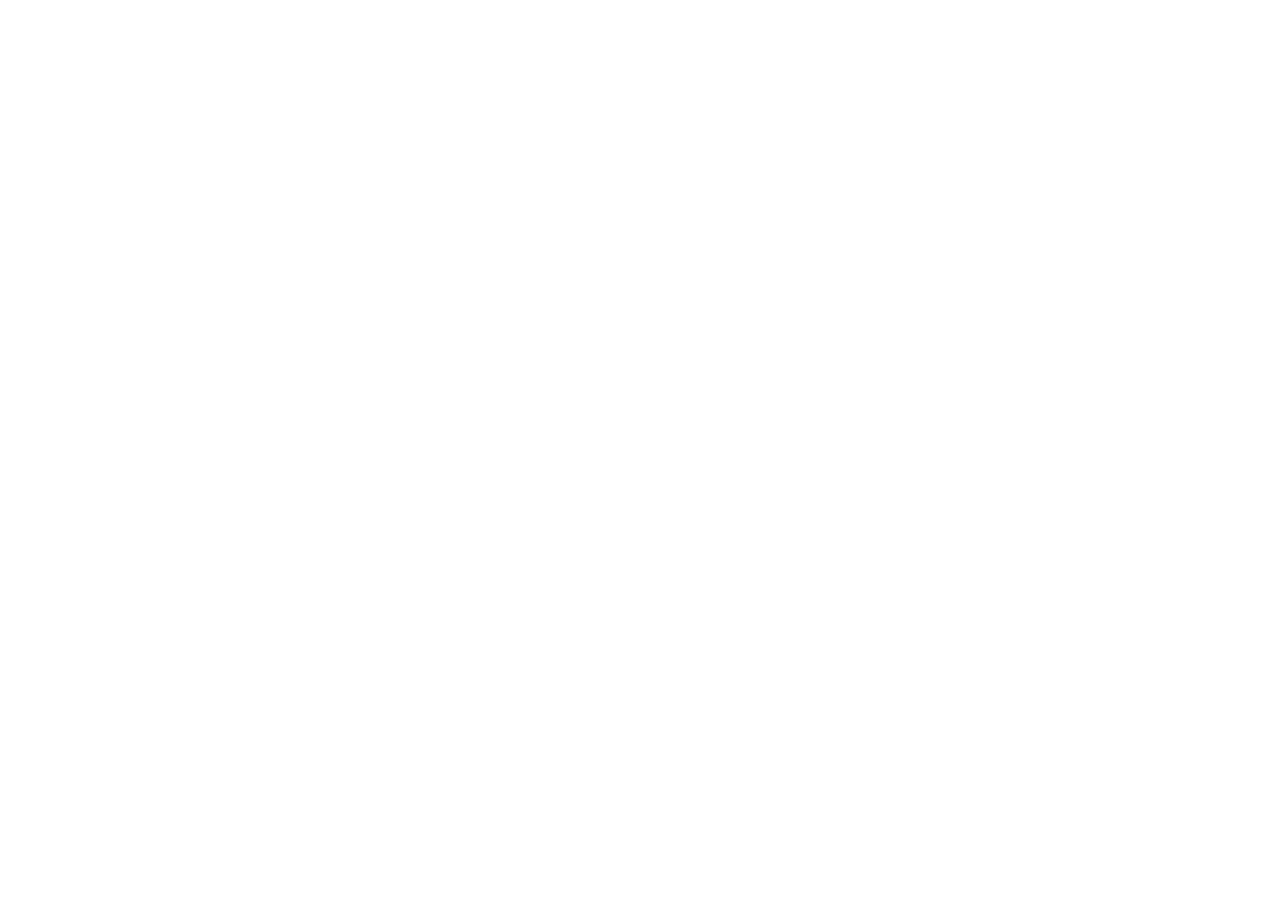
==== index.html @ 61f1a625 "feat init project" ====
<!DOCTYPE html>
<html lang="en">
<head>
  <meta charset="UTF-8">
  <meta http-equiv="X-UA-Compatible" content="IE=edge">
  <meta name="viewport" content="width=device-width, initial-scale=1.0">
  <link rel="stylesheet" href="style.css">
  <title>UralNPK</title>
</head>
<body>
  <header>

  </header>
  <main>

  </main>
  <footer>
    
  </footer>
</body>
</html>
---- style.css ----
h1  {
  color: aqua;
}
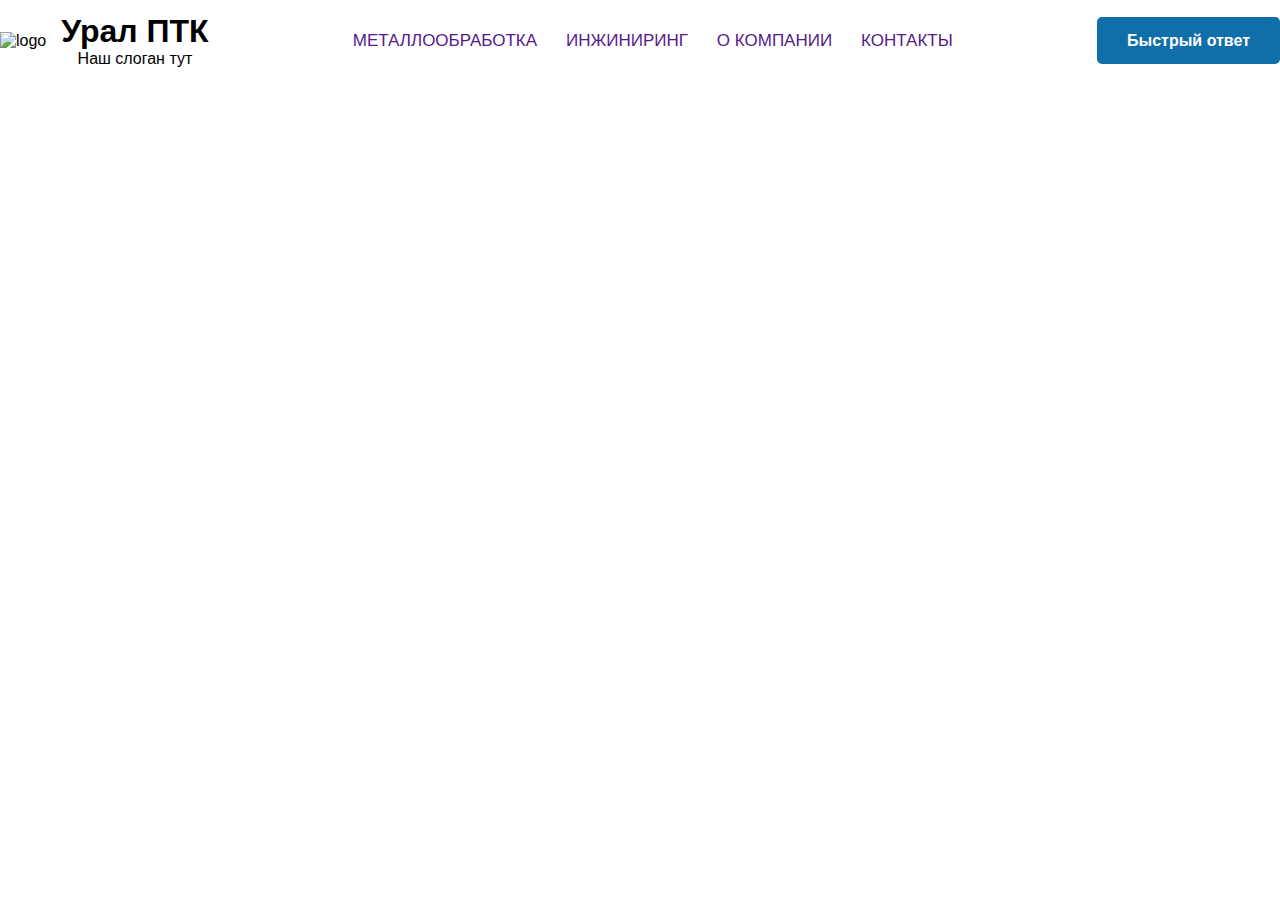
==== commit ac0f2e78: "feat: add header" ====
--- a/index.html
+++ b/index.html
@@ -9,13 +9,36 @@
 </head>
 <body>
   <header>
-
+    <div class="header_wrapper">
+      <div class="header">
+        <div class="logo">
+          <div class="jogo_img">
+            <img src="../TECH/images/logo.png" alt="logo" width="70" height="70">
+          </div>
+          <div class="logo_name">
+            <h1>Урал ПТК</h1>
+            <p class="logo_description">Наш слоган тут</p>
+          </div>
+        </div>   
+        <nav>
+          <ul class="nav_list">
+            <li class="nav_item"><a class="nav_link" href="">Металлообработка</a></li>
+            <li class="nav_item"><a class="nav_link" href="">Инжиниринг</a></li>
+            <li class="nav_item"><a class="nav_link" href="">О компании</a></li>
+            <li class="nav_item"><a class="nav_link" href="">Контакты</a></li>
+          </ul>
+        </nav>
+        <div class="ask_question">
+          <a class="fast" href="">Быстрый ответ</a>
+        </div> 
+      </div>          
+    </div>  
   </header>
   <main>
 
   </main>
   <footer>
-    
+
   </footer>
 </body>
 </html>--- a/style.css
+++ b/style.css
@@ -1,3 +1,84 @@
-h1  {
-  color: aqua;
-}+body {
+  margin: 0;
+  padding: 0;
+  font-family: 'Open Sans', sans-serif;
+}
+
+ul {
+  margin: 0;
+  padding: 0;
+}
+
+li {
+  list-style-type: none;
+  margin: 0;
+  padding: 0;
+}
+
+a {
+  text-decoration: none;
+}
+
+h1 {
+  font-family: 'Open Sans', sans-serif;
+  margin: 0;
+  padding: 0;
+}
+
+p {
+  margin: 0;
+  padding: 0;
+}
+
+header {
+  width: 100%;
+  height: 100px;
+}
+
+.header_wrapper {
+  margin: 0 auto;
+  max-width: 1280px;
+  padding-top: 13px;
+}
+
+.header {
+  display: flex;
+  justify-content: space-between;
+  align-items: center;
+}
+
+.logo {
+  display: flex;
+  align-items: center;
+  
+}
+
+.logo_name {
+  margin-left: 15px;
+  display: flex;
+  flex-direction: column;
+  align-items: center;
+}
+
+nav {
+  width: 600px;
+}
+
+.nav_list {
+  display: flex;
+  justify-content: space-between;
+}
+
+.nav_link {
+  font-family: 'Open Sans', sans-serif;
+  font-size: 17px;
+  text-transform: uppercase;
+}
+
+.fast {
+  background: #106EA9;
+  padding: 15px 30px;
+  border-radius: 5px;
+  color: #fff;
+  font-weight: 700;
+}
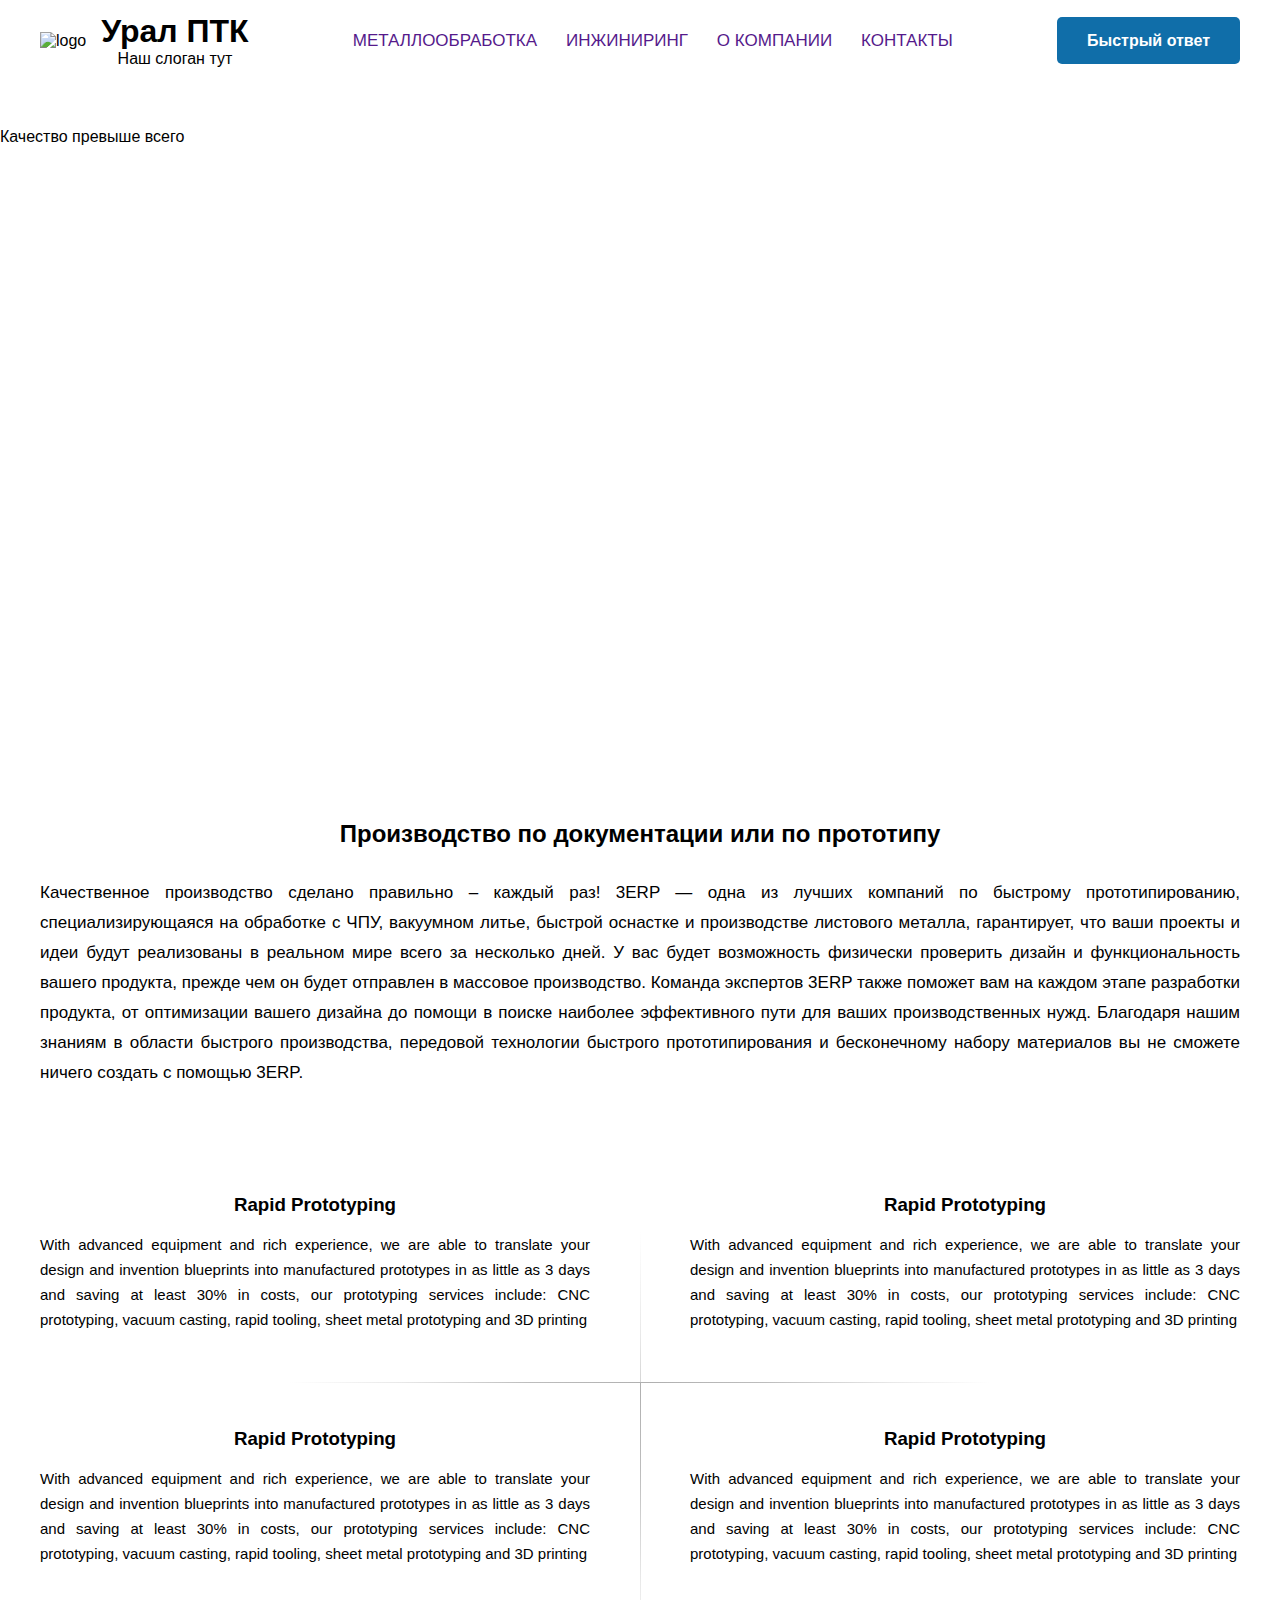
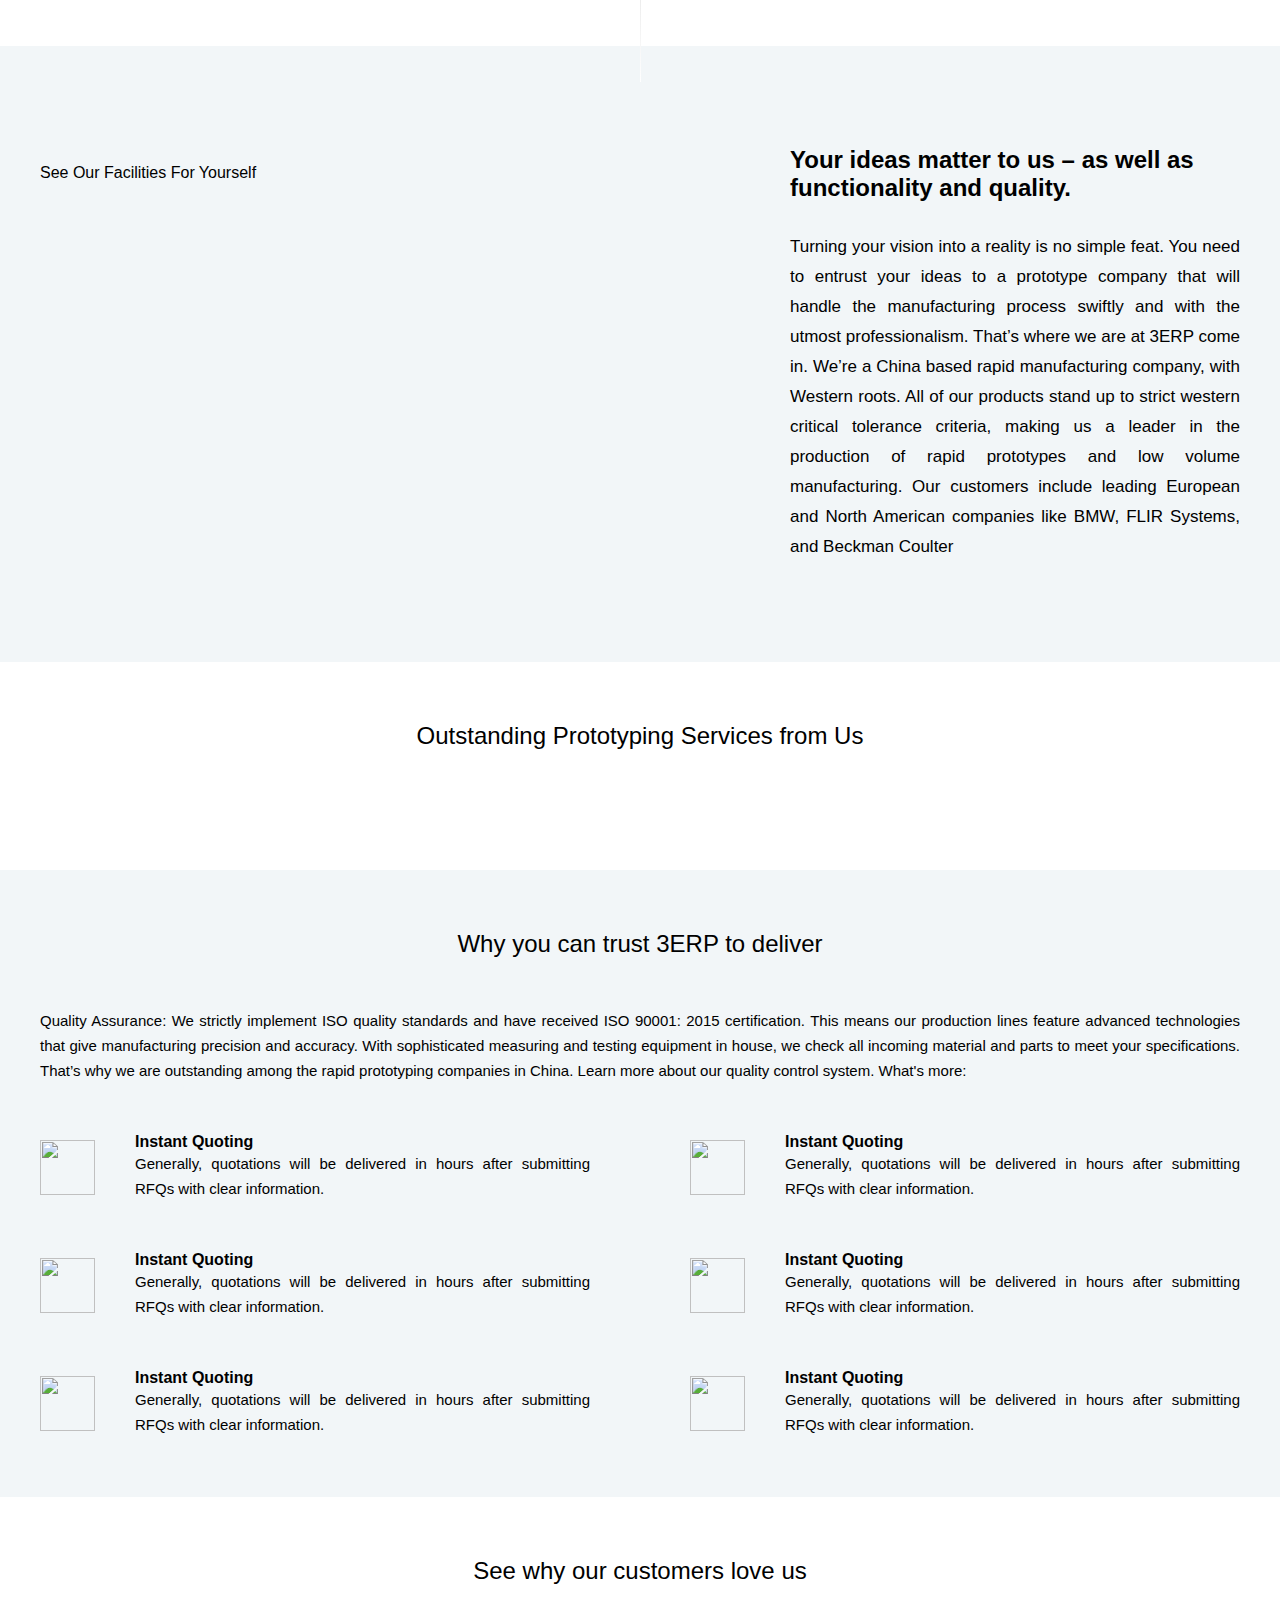
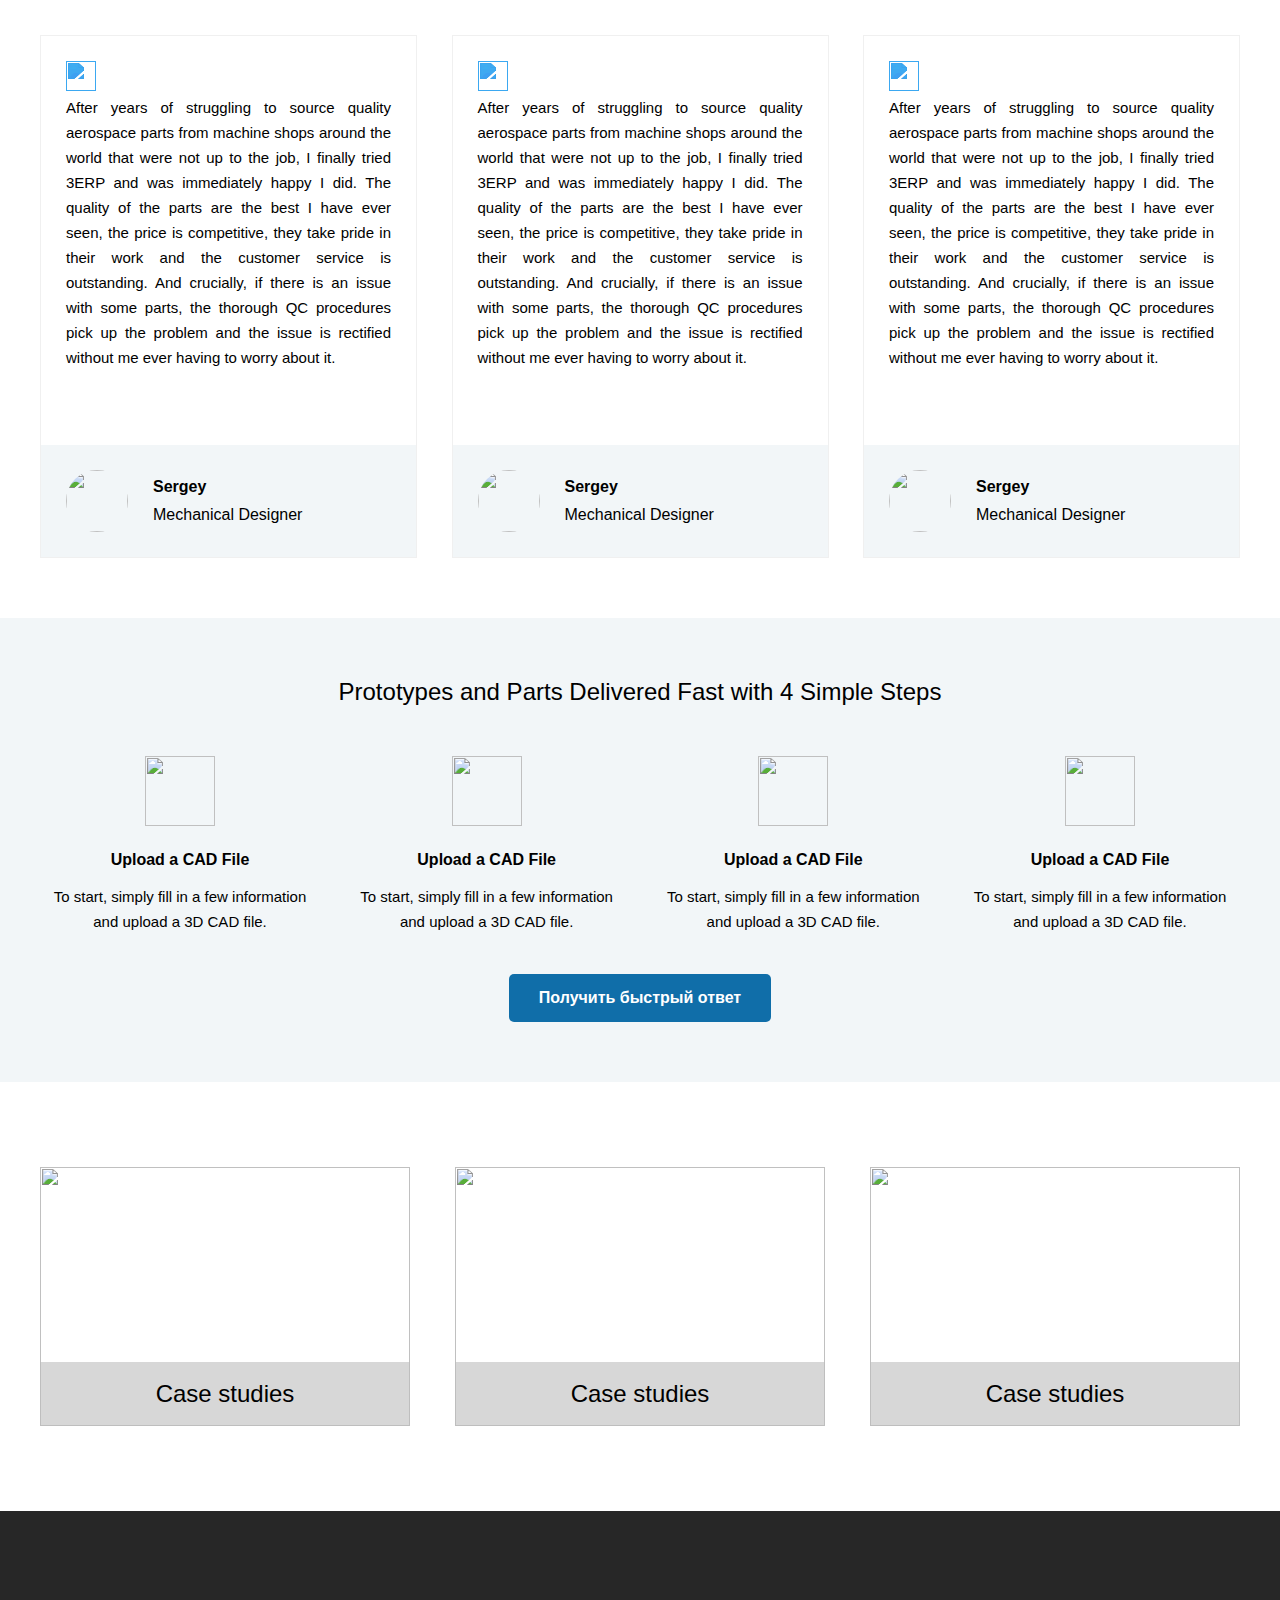
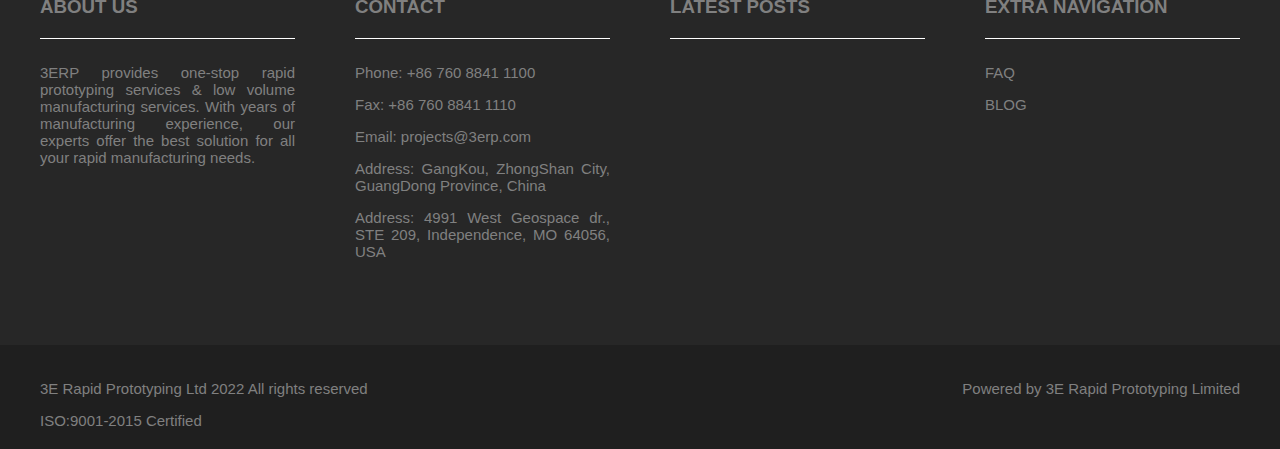
==== commit 2b5d6958: "feat: completed sute's layout" ====
--- a/index.html
+++ b/index.html
@@ -13,7 +13,7 @@
       <div class="header">
         <div class="logo">
           <div class="jogo_img">
-            <img src="../TECH/images/logo.png" alt="logo" width="70" height="70">
+            <img src="/TECH/assets/images/logo.png" alt="logo" width="70" height="70">
           </div>
           <div class="logo_name">
             <h1>Урал ПТК</h1>
@@ -35,10 +35,319 @@
     </div>  
   </header>
   <main>
+    <section class="slider">
+      <slider class="slider_wrapper">
+        <div class="slider">
+          <img class="slider_image" src="/TECH/assets/images/slide1.jpg" alt="">
+          <div class="slider_text">
+            <h2 class="slider_title">Наши возможности для новейших решений</h2>
+            <p class="slider_descriprion">Качество превыше всего</p>
+          </div>          
+        </div>        
+      </slider>
+    </section>
+    <section class="about">
+      <div class="about_wrapper">
+        <div class="about_contetnt">
+          <h2 class="about_title">Производство по документации или по прототипу</h2>
+          <p class="about_description">
+            Качественное производство сделано правильно – каждый раз! 3ERP — одна из лучших компаний по быстрому прототипированию, специализирующаяся на обработке с ЧПУ, вакуумном литье, быстрой оснастке и производстве листового металла, гарантирует, что ваши проекты и идеи будут реализованы в реальном мире всего за несколько дней. У вас будет возможность физически проверить дизайн и функциональность вашего продукта, прежде чем он будет отправлен в массовое производство. Команда экспертов 3ERP также поможет вам на каждом этапе разработки продукта, от оптимизации вашего дизайна до помощи в поиске наиболее эффективного пути для ваших производственных нужд. Благодаря нашим знаниям в области быстрого производства, передовой технологии быстрого прототипирования и бесконечному набору материалов вы не сможете ничего создать с помощью 3ERP.
+          </p>
+        </div>        
+      </div>
+    </section>
+    <section class="directions">
+      <div class="directions_wrapper">
+        <div class="directions_layout">
+          <div class="directions_item">
+            <img src="/TECH/assets/images/coffee.jpg" alt="">
+            <h3 class="directions_item_tittle">Rapid Prototyping</h3>
+            <p class="directions_item_descrioption">With advanced equipment and rich experience,  we are able to translate your design and invention blueprints into manufactured prototypes in as little as 3 days and saving at least 30% in costs, our prototyping services include: CNC prototyping, vacuum casting, rapid tooling, sheet metal prototyping and  3D printing</p>
+          </div>
+          <div class="directions_item">
+            <img src="/TECH/assets/images/low-volume-manufacturing-300x198.png.webp" alt="">
+            <h3 class="directions_item_tittle">Rapid Prototyping</h3>
+            <p class="directions_item_descrioption">With advanced equipment and rich experience,  we are able to translate your design and invention blueprints into manufactured prototypes in as little as 3 days and saving at least 30% in costs, our prototyping services include: CNC prototyping, vacuum casting, rapid tooling, sheet metal prototyping and  3D printing</p>
+          </div>
+          <div class="directions_item">
+            <img src="/TECH/assets/images/Microcoin-Award-e1540191250197-300x197.jpg.webp" alt="">
+            <h3 class="directions_item_tittle">Rapid Prototyping</h3>
+            <p class="directions_item_descrioption">With advanced equipment and rich experience,  we are able to translate your design and invention blueprints into manufactured prototypes in as little as 3 days and saving at least 30% in costs, our prototyping services include: CNC prototyping, vacuum casting, rapid tooling, sheet metal prototyping and  3D printing</p>
+          </div>
+          <div class="directions_item">
+            <img src="/TECH/assets/images/Surface-finishing-300x210.jpg.webp" alt="">
+            <h3 class="directions_item_tittle">Rapid Prototyping</h3>
+            <p class="directions_item_descrioption">With advanced equipment and rich experience,  we are able to translate your design and invention blueprints into manufactured prototypes in as little as 3 days and saving at least 30% in costs, our prototyping services include: CNC prototyping, vacuum casting, rapid tooling, sheet metal prototyping and  3D printing</p>
+          </div>
+        </div>
+      </div>
+    </section>
+    <section class="video">
+      <div class="video_wrapper">
+        <div class="video_layout">
+          <div class="video">
+            <img src="/TECH/assets/images/video.png" alt="">
+            <p class="video_subtitle">See Our Facilities For Yourself</p>
+          </div>
+          <div class="video_text">
+            <h2 class="video_title">Your ideas matter to us – as well as functionality and quality.</h2>
+            <p class="video_description">Turning your vision into a reality is no simple feat. You need to entrust your ideas to a prototype company that will handle the manufacturing process swiftly and with the utmost professionalism.
 
+              That’s where we are at 3ERP come in. We’re a China based rapid manufacturing company, with Western roots. All of our products stand up to strict western critical tolerance criteria, making us a leader in the production of rapid prototypes and low volume manufacturing. Our customers include leading European and North American companies like BMW, FLIR Systems, and Beckman Coulter</p>
+          </div>
+        </div>
+      </div>
+    </section>
+    <section class="prototype">
+      <div class="prototype_wrapper">
+        <div class="prototype_content">
+          <h2 class="prototype_main_title">Outstanding Prototyping Services from Us</h2>
+          <div class="prototype_layout">
+            <div class="prototype_item"> 
+              <img class="prototype_image" src="/TECH/assets/images/123.jpeg" alt=""> 
+              <div class="overview">
+                <h4 class="prototype_title">Precision CNC Machining</h4>
+                <p class="prototype_description">Princess Leia is captured and held hostage by the evil Imperial forces in their effort to take over the galactic Empire. Venturesome Luke Skywalker and dashing captain Han Solo team together with the loveable robot duo R2-D2 and C-3PO to rescue the beautiful princess and restore peace and justice in the Empire.
+                </p>
+              </div>             
+            </div>   
+            <div class="prototype_item"> 
+              <img class="prototype_image" src="/TECH/assets/images/234.jpg" alt=""> 
+              <div class="overview">
+                <h4 class="prototype_title">Precision CNC Machining</h4>
+                <p class="prototype_description">Princess Leia is captured and held hostage by the evil Imperial forces in their effort to take over the galactic Empire. Venturesome Luke Skywalker and dashing captain Han Solo team together with the loveable robot duo R2-D2 and C-3PO to rescue the beautiful princess and restore peace and justice in the Empire.
+                </p>
+              </div>             
+            </div> 
+            <div class="prototype_item"> 
+              <img class="prototype_image" src="/TECH/assets/images/345.jpg" alt=""> 
+              <div class="overview">
+                <h4 class="prototype_title">Precision CNC Machining</h4>
+                <p class="prototype_description">Princess Leia is captured and held hostage by the evil Imperial forces in their effort to take over the galactic Empire. Venturesome Luke Skywalker and dashing captain Han Solo team together with the loveable robot duo R2-D2 and C-3PO to rescue the beautiful princess and restore peace and justice in the Empire.
+                </p>
+              </div>             
+            </div> 
+            <div class="prototype_item"> 
+              <img class="prototype_image" src="/TECH/assets/images/456.jpg" alt=""> 
+              <div class="overview">
+                <h4 class="prototype_title">Precision CNC Machining</h4>
+                <p class="prototype_description">Princess Leia is captured and held hostage by the evil Imperial forces in their effort to take over the galactic Empire. Venturesome Luke Skywalker and dashing captain Han Solo team together with the loveable robot duo R2-D2 and C-3PO to rescue the beautiful princess and restore peace and justice in the Empire.
+                </p>
+              </div>             
+            </div> 
+            <div class="prototype_item"> 
+              <img class="prototype_image" src="/TECH/assets/images/567.jpg" alt=""> 
+              <div class="overview">
+                <h4 class="prototype_title">Precision CNC Machining</h4>
+                <p class="prototype_description">Princess Leia is captured and held hostage by the evil Imperial forces in their effort to take over the galactic Empire. Venturesome Luke Skywalker and dashing captain Han Solo team together with the loveable robot duo R2-D2 and C-3PO to rescue the beautiful princess and restore peace and justice in the Empire.
+                </p>
+              </div>             
+            </div> 
+            <div class="prototype_item"> 
+              <img class="prototype_image" src="/TECH/assets/images/456.jpg" alt=""> 
+              <div class="overview">
+                <h4 class="prototype_title">Precision CNC Machining</h4>
+                <p class="prototype_description">Princess Leia is captured and held hostage by the evil Imperial forces in their effort to take over the galactic Empire. Venturesome Luke Skywalker and dashing captain Han Solo team together with the loveable robot duo R2-D2 and C-3PO to rescue the beautiful princess and restore peace and justice in the Empire.
+                </p>
+              </div>             
+            </div>          
+          </div>
+        </div>        
+      </div>
+    </section>
+    <section class="trust">
+      <div class="trust_wrapper">
+        <div class="trust_content">
+          <h2 class="trust_title">Why you can trust 3ERP to deliver</h2>
+          <p class="trust_description">Quality Assurance: We strictly implement ISO quality standards and have received ISO 90001: 2015 certification. This means our production lines feature advanced technologies that give manufacturing precision and accuracy. With sophisticated measuring and testing equipment in house, we check all incoming material and parts to meet your specifications. That’s why we are outstanding among the rapid prototyping companies in China. Learn more about our quality control system. What's more:</p>
+          <div class="trust_layout">
+            <div class="trust_item">
+              <img class="trust_image" src="/TECH/assets/svg/comp.svg" alt="" width="55" height="55">
+              <div class="trust_item_content">
+                <h4 class="trust_item_title">Instant Quoting</h4>
+                <p class="trust_item_description">Generally, quotations will be delivered in hours after submitting RFQs with clear information.</p>
+              </div>
+            </div>
+            <div class="trust_item">
+              <img class="trust_image" src="/TECH/assets/svg/manufacture.svg" alt="" width="55" height="55">
+              <div class="trust_item_content">
+                <h4 class="trust_item_title">Instant Quoting</h4>
+                <p class="trust_item_description">Generally, quotations will be delivered in hours after submitting RFQs with clear information.</p>
+              </div>
+            </div>
+            <div class="trust_item">
+              <img class="trust_image" src="/TECH/assets/svg/fast.svg" alt="" width="55" height="55">
+              <div class="trust_item_content">
+                <h4 class="trust_item_title">Instant Quoting</h4>
+                <p class="trust_item_description">Generally, quotations will be delivered in hours after submitting RFQs with clear information.</p>
+              </div>
+            </div>
+            <div class="trust_item">
+              <img class="trust_image" src="/TECH/assets/svg/calendar.svg" alt="" width="55" height="55">
+              <div class="trust_item_content">
+                <h4 class="trust_item_title">Instant Quoting</h4>
+                <p class="trust_item_description">Generally, quotations will be delivered in hours after submitting RFQs with clear information.</p>
+              </div>
+            </div>
+            <div class="trust_item">
+              <img class="trust_image" src="/TECH/assets/svg/tools.svg" alt="" width="55" height="55">
+              <div class="trust_item_content">
+                <h4 class="trust_item_title">Instant Quoting</h4>
+                <p class="trust_item_description">Generally, quotations will be delivered in hours after submitting RFQs with clear information.</p>
+              </div>
+            </div>
+            <div class="trust_item">
+              <img class="trust_image" src="/TECH/assets/svg/back.svg" alt="" width="55" height="55">
+              <div class="trust_item_content">
+                <h4 class="trust_item_title">Instant Quoting</h4>
+                <p class="trust_item_description">Generally, quotations will be delivered in hours after submitting RFQs with clear information.</p>
+              </div>
+            </div>
+          </div>
+        </div>
+      </div>
+    </section>
+    <section class="whywe">
+      <div class="whywe_wrapper">
+        <div class="whywe_content">
+          <h2 class="whywe_title">See why our customers love us</h2>
+          <div class="whywe_layout">
+            <div class="whywe_item">
+              <div class="whywe_item_text">
+                <img class="whywe_item_quote" src="/TECH/assets/svg/quote.svg" alt="" width="30" height="30">
+                <p class="whywe_item_description">After years of struggling to source quality aerospace parts from machine shops around the world that were not up to the job, I finally tried 3ERP and was immediately happy I did. The quality of the parts are the best I have ever seen, the price is competitive, they take pride in their work and the customer service is outstanding. And crucially, if there is an issue with some parts, the thorough QC procedures pick up the problem and the issue is rectified without me ever having to worry about it.</p>
+              </div>              
+              <div class="whywe_who">
+                <div class="who">
+                  <img class="who_image" src="/TECH/assets/images/serg.png" alt="" width="62" height="62">
+                  <div class="name">
+                    <h4>Sergey</h4>
+                    <p>Mechanical Designer</p>
+                  </div>
+                </div>
+              </div>
+            </div>
+            <div class="whywe_item">
+              <div class="whywe_item_text">
+                <img class="whywe_item_quote" src="/TECH/assets/svg/quote.svg" alt="" width="30" height="30">
+                <p class="whywe_item_description">After years of struggling to source quality aerospace parts from machine shops around the world that were not up to the job, I finally tried 3ERP and was immediately happy I did. The quality of the parts are the best I have ever seen, the price is competitive, they take pride in their work and the customer service is outstanding. And crucially, if there is an issue with some parts, the thorough QC procedures pick up the problem and the issue is rectified without me ever having to worry about it.</p>
+              </div>              
+              <div class="whywe_who">
+                <div class="who">
+                  <img class="who_image" src="/TECH/assets/images/serg.png" alt="" width="62" height="62">
+                  <div class="name">
+                    <h4>Sergey</h4>
+                    <p>Mechanical Designer</p>
+                  </div>
+                </div>
+              </div>
+            </div>
+            <div class="whywe_item">
+              <div class="whywe_item_text">
+                <img class="whywe_item_quote" src="/TECH/assets/svg/quote.svg" alt="" width="30" height="30">
+                <p class="whywe_item_description">After years of struggling to source quality aerospace parts from machine shops around the world that were not up to the job, I finally tried 3ERP and was immediately happy I did. The quality of the parts are the best I have ever seen, the price is competitive, they take pride in their work and the customer service is outstanding. And crucially, if there is an issue with some parts, the thorough QC procedures pick up the problem and the issue is rectified without me ever having to worry about it.</p>
+              </div>              
+              <div class="whywe_who">
+                <div class="who">
+                  <img class="who_image" src="/TECH/assets/images/serg.png" alt="" width="62" height="62">
+                  <div class="name">
+                    <h4>Sergey</h4>
+                    <p>Mechanical Designer</p>
+                  </div>
+                </div>
+              </div>
+            </div>
+          </div>
+        </div>
+      </div>
+    </section>
+    <section class="steps">
+      <div class="steps_wrapper">
+          <h2 class="steps_title">Prototypes and Parts Delivered Fast with 4 Simple Steps</h2>
+          <div class="steps_layout">
+            <div class="steps_item">
+              <img class="steps_image" src="/TECH/assets/svg/upload.svg" alt="" width="70" height="70">
+              <h4 class="steps_item_title">Upload a CAD File</h4>
+              <p class="steps_item_description">To start, simply fill in a few information and upload a 3D CAD file.</p>
+            </div>
+            <div class="steps_item">
+              <img class="steps_image" src="/TECH/assets/svg/desing.svg" alt="" width="70" height="70">
+              <h4 class="steps_item_title">Upload a CAD File</h4>
+              <p class="steps_item_description">To start, simply fill in a few information and upload a 3D CAD file.</p>
+            </div>
+            <div class="steps_item">
+              <img class="steps_image" src="/TECH/assets/svg/confirm.svg" alt="" width="70" height="70">
+              <h4 class="steps_item_title">Upload a CAD File</h4>
+              <p class="steps_item_description">To start, simply fill in a few information and upload a 3D CAD file.</p>
+            </div>
+            <div class="steps_item">
+              <img class="steps_image" src="/TECH/assets/svg/ship.svg" alt="" width="70" height="70">
+              <h4 class="steps_item_title">Upload a CAD File</h4>
+              <p class="steps_item_description">To start, simply fill in a few information and upload a 3D CAD file.</p>
+            </div>
+          </div>
+        <div class="button_wrapper">
+          <a href="" class="steps_button">Получить быстрый ответ</a>
+        </div>        
+      </div>
+    </section>
+    <section class="study">
+      <div class="study_wrapper">
+        <div class="study_lauout">
+          <div class="study_item">
+            <img class="study_image" src="/TECH/assets/images/precision-cnc.jpg.webp" width="370" height="259" alt="">
+            <p class="study_title">Case studies</p>
+          </div>
+          <div class="study_item">
+            <img class="study_image" src="/TECH/assets/images/case-study.jpg.webp" width="370" height="259" alt="">
+            <p class="study_title">Case studies</p>
+          </div>
+          <div class="study_item">
+            <img class="study_image" src="/TECH/assets/images/case.jpeg" width="370" height="259" alt="">
+            <p class="study_title">Case studies</p>
+          </div>
+        </div>
+      </div>
+    </section>
   </main>
   <footer>
-
+    <div class="footer_wrapper">
+      <div class="footer_layout">
+        <div class="footer_item">
+          <h3 class="footer_item_titile">ABOUT US</h3>
+          <p>3ERP provides one-stop rapid prototyping services & low volume manufacturing services. With years of manufacturing experience, our experts offer the best solution for all your rapid manufacturing needs.</p>
+        </div>
+        <div class="footer_item">
+          <h3 class="footer_item_titile">CONTACT</h3>
+          <p>Phone: +86 760 8841 1100</p> 
+          <p>Fax: +86 760 8841 1110</p>      
+          <p>Email: projects@3erp.com</p> 
+          <p>Address: GangKou, ZhongShan City, GuangDong Province, China</p>
+          <p>Address: 4991 West Geospace dr., STE 209, Independence, MO 64056, USA</p>
+        </div>
+        <div class="footer_item">
+          <h3 class="footer_item_titile">LATEST POSTS</h3>
+        </div>
+        <div class="footer_item">
+          <h3 class="footer_item_titile">EXTRA NAVIGATION</h3>
+          <p>FAQ</p>
+          <p>BLOG</p>
+        </div>
+      </div>
+    </div>
+    <div class="bottom">
+      <div class="bottom_wrapper">
+        <div class="bottom_layout">
+          <div class="left">
+            <p>3E Rapid Prototyping Ltd 2022 All rights reserved</p>
+            <p>ISO:9001-2015 Certified</p>
+          </div>
+          <div class="right">
+            <p>Powered by 3E Rapid Prototyping Limited</p>
+          </div>
+        </div>
+      </div>      
+    </div>
   </footer>
 </body>
 </html>--- a/style.css
+++ b/style.css
@@ -19,12 +19,20 @@
   text-decoration: none;
 }
 
-h1 {
+h1, h3, h4 {
   font-family: 'Open Sans', sans-serif;
   margin: 0;
   padding: 0;
 }
 
+h2 {
+  font-family: 'Open Sans', sans-serif;
+  margin: 0;
+  padding: 0;
+  color: #fff;
+  font-weight: 400;
+}
+
 p {
   margin: 0;
   padding: 0;
@@ -37,7 +45,7 @@
 
 .header_wrapper {
   margin: 0 auto;
-  max-width: 1280px;
+  max-width: 1200px;
   padding-top: 13px;
 }
 
@@ -82,3 +90,510 @@
   color: #fff;
   font-weight: 700;
 }
+
+.slider {
+  width: 100%;
+  height: 660px;
+}
+
+.slider_wrapper {
+  max-width: 1280px;
+}
+
+.slider_image {
+  position: absolute;
+  z-index: -1;
+}
+
+.about {
+  width: 100%;
+}
+
+.about_wrapper {
+  margin: 0 auto;
+  max-width: 1200px;
+}
+
+.about_contetnt {
+  padding-top: 60px;
+  display: flex;
+  flex-direction: column;
+  justify-content: center;
+  align-items: center;
+}
+
+.about_title {
+  color: black;
+  font-weight: 700;
+}
+
+.about_description {
+  margin-top: 30px;
+  font-size: 17px;
+  line-height: 30px;
+  text-align: justify;
+}
+
+.directions {
+  width: 100%;
+}
+
+.directions_wrapper {
+  margin: 0 auto;
+  max-width: 1200px;
+  padding-top: 60px;
+  padding-bottom: 30px;
+}
+
+.directions_layout {
+  position: relative;
+  display: flex;
+  flex-direction: row;
+  flex-wrap: wrap;
+  justify-content: space-between;
+  align-items: center;
+}
+
+.directions_item::first-letter {
+  width: 700px;
+  position: relative;
+  height: 1px;
+}
+
+.directions_layout::after {
+  left: 50%;
+  top: 50%;
+  position: absolute;
+  content: '';
+  height: 300px;
+  width: 1px;
+  background: linear-gradient(to bottom,rgba(255,255,255,1) 0%,rgba(189,189,189,1) 0%,rgba(232,232,232,1) 0%,rgba(176,176,176,1) 0%,rgba(189,189,189,1) 30%,rgba(232,232,232,1) 65%,rgba(255,255,255,1) 100%);
+}
+
+.directions_layout::before {
+  left: 50%;
+  top: 18%;
+  position: absolute;
+  content: '';
+  height: 300px;
+  width: 1px;
+  background: linear-gradient(to bottom,rgba(255,255,255,1) 0%,rgba(189,189,189,1) 0%,rgba(232,232,232,1) 0%,rgba(176,176,176,1) 0%,rgba(189,189,189,1) 30%,rgba(232,232,232,1) 65%,rgba(255,255,255,1) 100%);
+  transform: scaleY(-1);
+}
+
+.directions_layout img {
+  margin-top: 30px;
+}
+
+.directions_item {
+  width: 550px;
+  display: flex;
+  flex-direction: column;
+  align-items: center;
+}
+
+.directions_item:nth-child(1)::after {
+  left: calc((100% - 700px) - (100% - 700px)/2);
+  top: 50%;
+  position: absolute;
+  content: '';
+  width: 700px;
+  height: 1px;
+  background: linear-gradient(to right,rgba(255,255,255,1) 0%,rgba(232,232,232,1) 16%,rgba(189,189,189,1) 34%,rgba(176,176,176,1) 51%,rgba(189,189,189,1) 68%,rgba(232,232,232,1) 86%,rgba(255,255,255,1) 100%);
+
+}
+
+.directions_item_tittle {
+  padding: 1rem 0;
+}
+
+.directions_item_descrioption {
+  line-height: 25px;
+  font-size: 15px;
+  margin-bottom: 50px;
+  text-align: justify;
+}
+
+.video {
+  width: 100%;
+  background-color: #f2f6f8;
+}
+
+.video_wrapper {
+  margin: 0 auto;
+  max-width: 1200px;
+  padding-top: 100px;
+  padding-bottom: 100px;
+}
+
+.video_layout {
+  display: flex;
+  flex-direction: row;
+}
+
+.video_title{
+  color: black;
+  font-weight: 700;
+}
+
+.video_text {
+  margin-left: 50px;
+}
+
+.video_description {
+  margin-top: 30px;
+  font-size: 17px;
+  line-height: 30px;
+  text-align: justify;
+  width: 450px;
+}
+
+.prototype {
+  width: 100%;
+}
+
+.prototype_wrapper {
+  margin: 0 auto;
+  max-width: 1200px;
+  padding-top: 60px;
+  padding-bottom: 60px;
+}
+
+.prototype_content {
+  display: flex;
+  flex-direction: column;
+  align-items: center;
+}
+
+.prototype_main_title {
+  color: black;
+  margin-bottom: 60px;
+}
+
+.prototype_layout {
+  display: flex;
+  flex-wrap: wrap;
+  gap: 30px;
+  justify-content: space-between;
+}
+
+.prototype_item {
+  position: relative;
+  display: flex;
+  flex-direction: column;
+  align-items: center;
+  cursor: pointer;
+  overflow: hidden;
+}
+
+.prototype_title {
+  margin-bottom: 1rem;
+  display: flex;
+  font-size: 20px;
+  font-weight: 400;
+  line-height: 28px;
+  opacity: 1;
+  color: white;
+  width: 100%;
+  justify-content: center;
+
+}
+
+.overview {
+  background-color: rgba(0, 0, 0, 0.55);
+  padding: 1rem;
+  position: absolute;
+  left: 0;
+  bottom: 0;
+  right: 0;
+  max-height: 100%;
+  transform: translateY(75%);
+  overflow-y: auto;
+  transition: transform 0.3s ease-in;
+}
+
+.prototype_description {
+  color: white;
+  text-align: justify;
+}
+
+.prototype_item:hover .overview {
+  transform: translateY(0);
+}
+
+
+.trust {
+  width: 100%;
+  background-color: #f2f6f8;
+}
+
+.trust_wrapper {
+  margin: 0 auto;
+  max-width: 1200px;
+  padding-top: 60px;
+  padding-bottom: 60px;
+}
+
+.trust_content {
+  display: flex;
+  flex-direction: column;
+  align-items: center;
+}
+
+.trust_title {
+  color: black;
+  margin-bottom: 50px;
+}
+
+.trust_description {
+  text-align: justify;
+  margin-bottom: 50px;
+  line-height: 25px;
+  font-size: 15px;
+
+}
+
+.trust_layout {
+  display: flex;
+  flex-direction: row;
+  flex-wrap: wrap;
+  justify-content: space-between;
+  align-items: center;
+  gap: 50px;
+}
+
+.trust_item {
+  display: flex;
+  align-items: center;
+  max-width: 550px;
+  justify-content: center;
+}
+
+.trust_image {
+  margin-right: 40px;
+}
+
+.trust_item_description {
+  text-align: justify;
+  line-height: 25px;
+  font-size: 15px;
+}
+
+.whywe {
+  width: 100%;
+}
+
+.whywe_wrapper {
+  margin: 0 auto;
+  max-width: 1200px;
+  padding-top: 60px;
+  padding-bottom: 60px;
+}
+
+.whywe_title {
+  text-align: center;
+}
+
+.whywe_title {
+  color: black;
+  margin-bottom: 50px;
+}
+
+.whywe_item_quote {
+  filter: invert(46%) sepia(66%) saturate(537%) hue-rotate(162deg) brightness(101%) contrast(89%);
+}
+
+.whywe_layout {
+  display: flex;
+  justify-content: space-between;
+}
+
+.whywe_item {
+  max-width: 375px;
+  border: solid 1px #F0F0F0;
+}
+
+.whywe_item_text {
+  padding: 25px;
+
+}
+
+.whywe_item_description {
+  text-align: justify;
+  margin-bottom: 50px;
+  line-height: 25px;
+  font-size: 15px;
+}
+
+.who {
+  padding: 25px;
+  background-color: #f2f6f8;
+  display: flex;
+}
+
+.who_image {
+  border-radius: 50%;
+}
+
+.name {
+  margin-left: 25px;
+  display: flex;
+  flex-direction: column;
+  justify-content: center;
+}
+
+.name h4 {
+  margin-bottom: 10px;
+}
+
+.steps {
+  width: 100%;
+  background-color: #f2f6f8;
+}
+
+.steps_wrapper{
+  margin: 0 auto;
+  max-width: 1200px;
+  padding-top: 60px;
+  padding-bottom: 60px;
+}
+
+.steps_layout {
+  display: flex;
+  flex-direction: row;
+  justify-content: space-between;
+}
+
+.steps_title {
+  color: black;
+  margin-bottom: 50px;
+  text-align: center;
+}
+
+.steps_item {
+  max-width: 280px;
+  display: flex;
+  flex-direction: column;
+  align-items: center;
+}
+
+.steps_item_title {
+  margin-top: 25px;
+}
+
+.steps_item_description {
+  margin-top: 15px;
+  text-align: center;
+  line-height: 25px;
+  font-size: 15px;
+}
+
+.button_wrapper {
+  display: flex;
+  justify-content: center;
+}
+
+.steps_button {
+  margin-top: 40px;
+  background: #106EA9;
+  padding: 15px 30px;
+  border-radius: 5px;
+  color: #fff;
+  font-weight: 700;
+}
+
+.study {
+  width: 100%;
+}
+
+.study_wrapper {
+  margin: 0 auto;
+  max-width: 1200px;
+  padding-top: 85px;
+  padding-bottom: 85px;
+}
+
+.study_lauout {
+  display: flex;
+  justify-content: space-between;
+}
+
+.study_item {
+  display: flex;
+  flex-direction: column;
+  justify-content: center;
+}
+
+.study_title {
+  text-align: center;
+  padding: 18px;
+  margin-top: -64px;
+  font-size: 24px;
+  color: #000;
+  background-color: rgba(188,188,188,0.6);
+  cursor: pointer;
+}
+
+.study_title:hover {
+  color: white;
+  background-color: coral  
+}
+
+footer {
+  width: 100%;
+  background-color: rgb(39, 39, 39);
+
+}
+
+.footer_wrapper {
+  margin: 0 auto;
+  max-width: 1200px;
+  padding-top: 85px;
+  padding-bottom: 85px;
+}
+
+.footer_layout {
+  display: flex;
+  justify-content: space-between;
+}
+
+.footer_item {
+  width: 255px;
+}
+
+.footer_item_titile {
+  color: grey;
+  border-bottom: 1px solid #fff;
+  padding-bottom: 20px;
+  margin-bottom: 25px;
+}
+
+.footer_item p {
+  color: grey;
+  margin-top: 15px;
+  text-align: justify;
+  font-size: 15px;
+}
+
+.bottom_wrapper {
+  margin: 0 auto;
+  max-width: 1200px;
+  padding: 20px 0;
+}
+
+.bottom {
+  width: 100%;
+  background-color: #1f1f1f;
+}
+
+.bottom_layout {
+  display: flex;
+  justify-content: space-between;
+}
+
+.bottom p{
+  color: grey;
+  margin-top: 15px;
+  text-align: justify;
+  font-size: 15px;
+}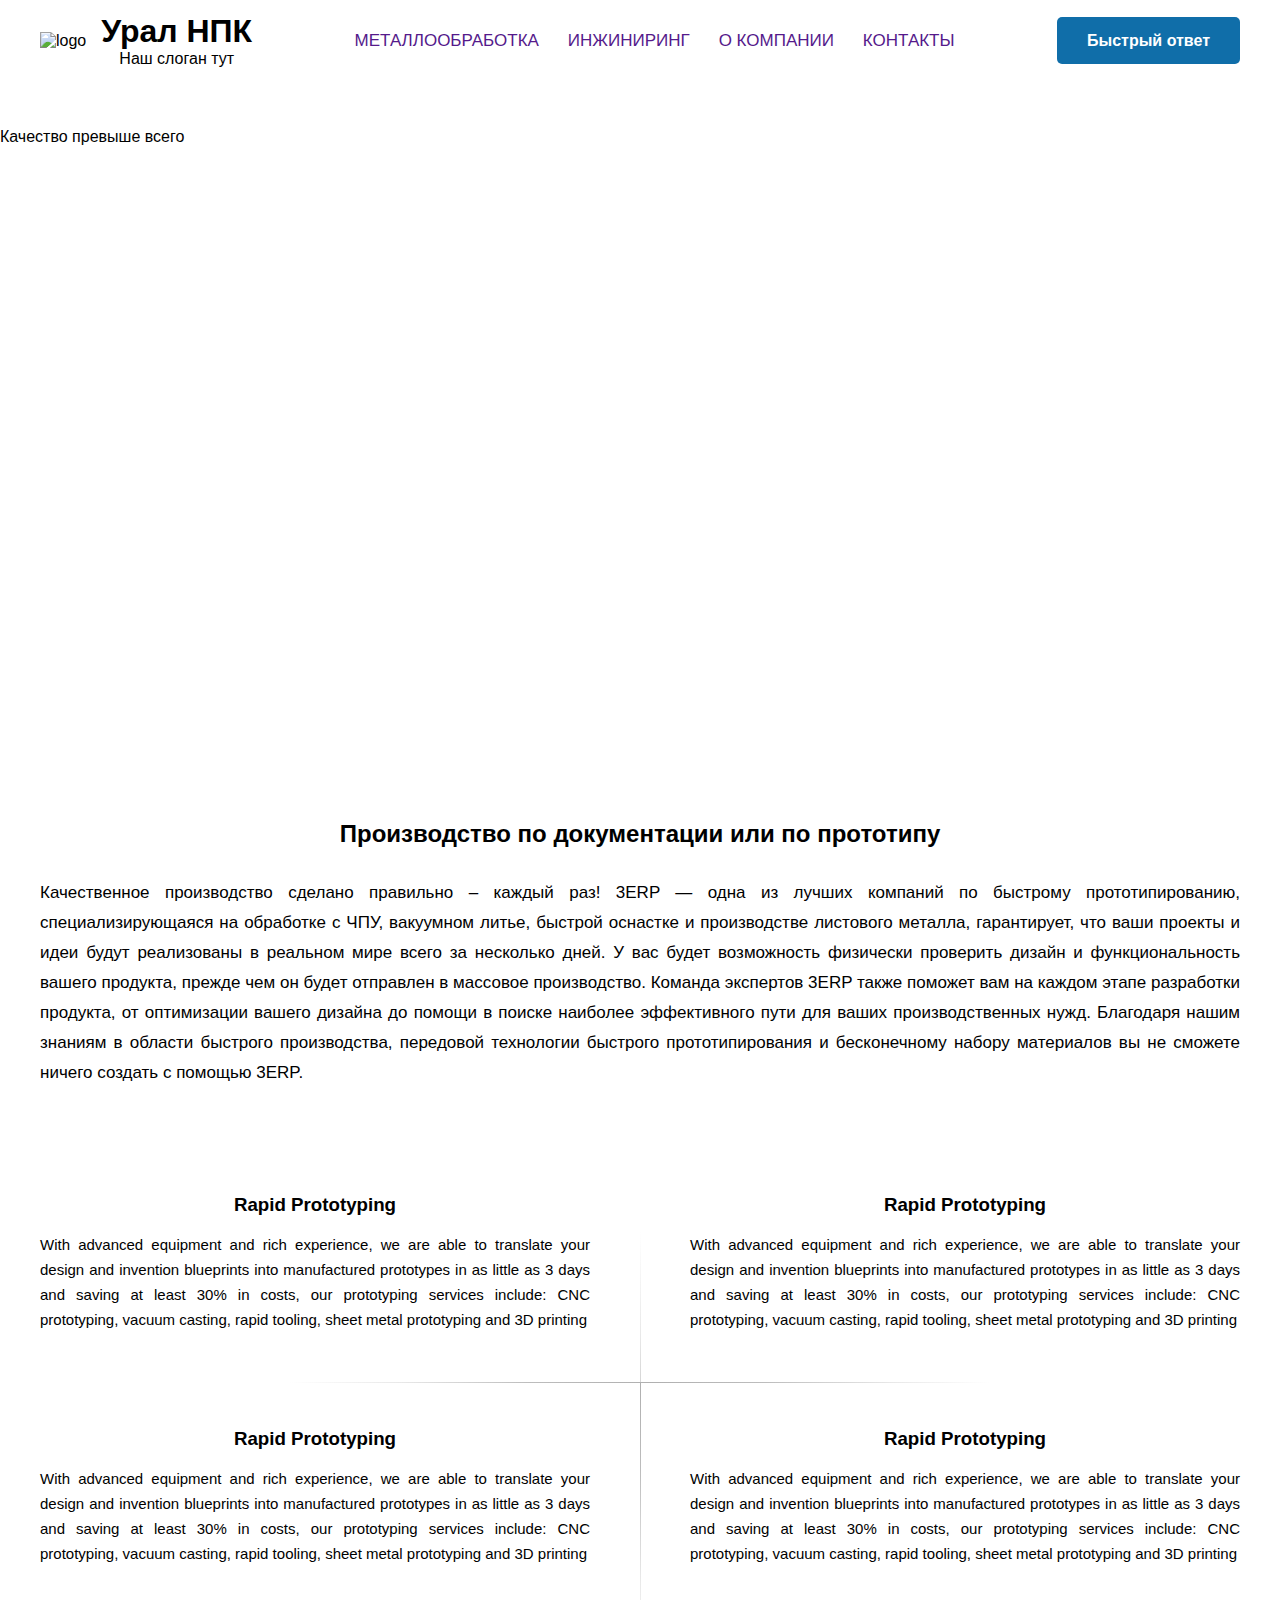
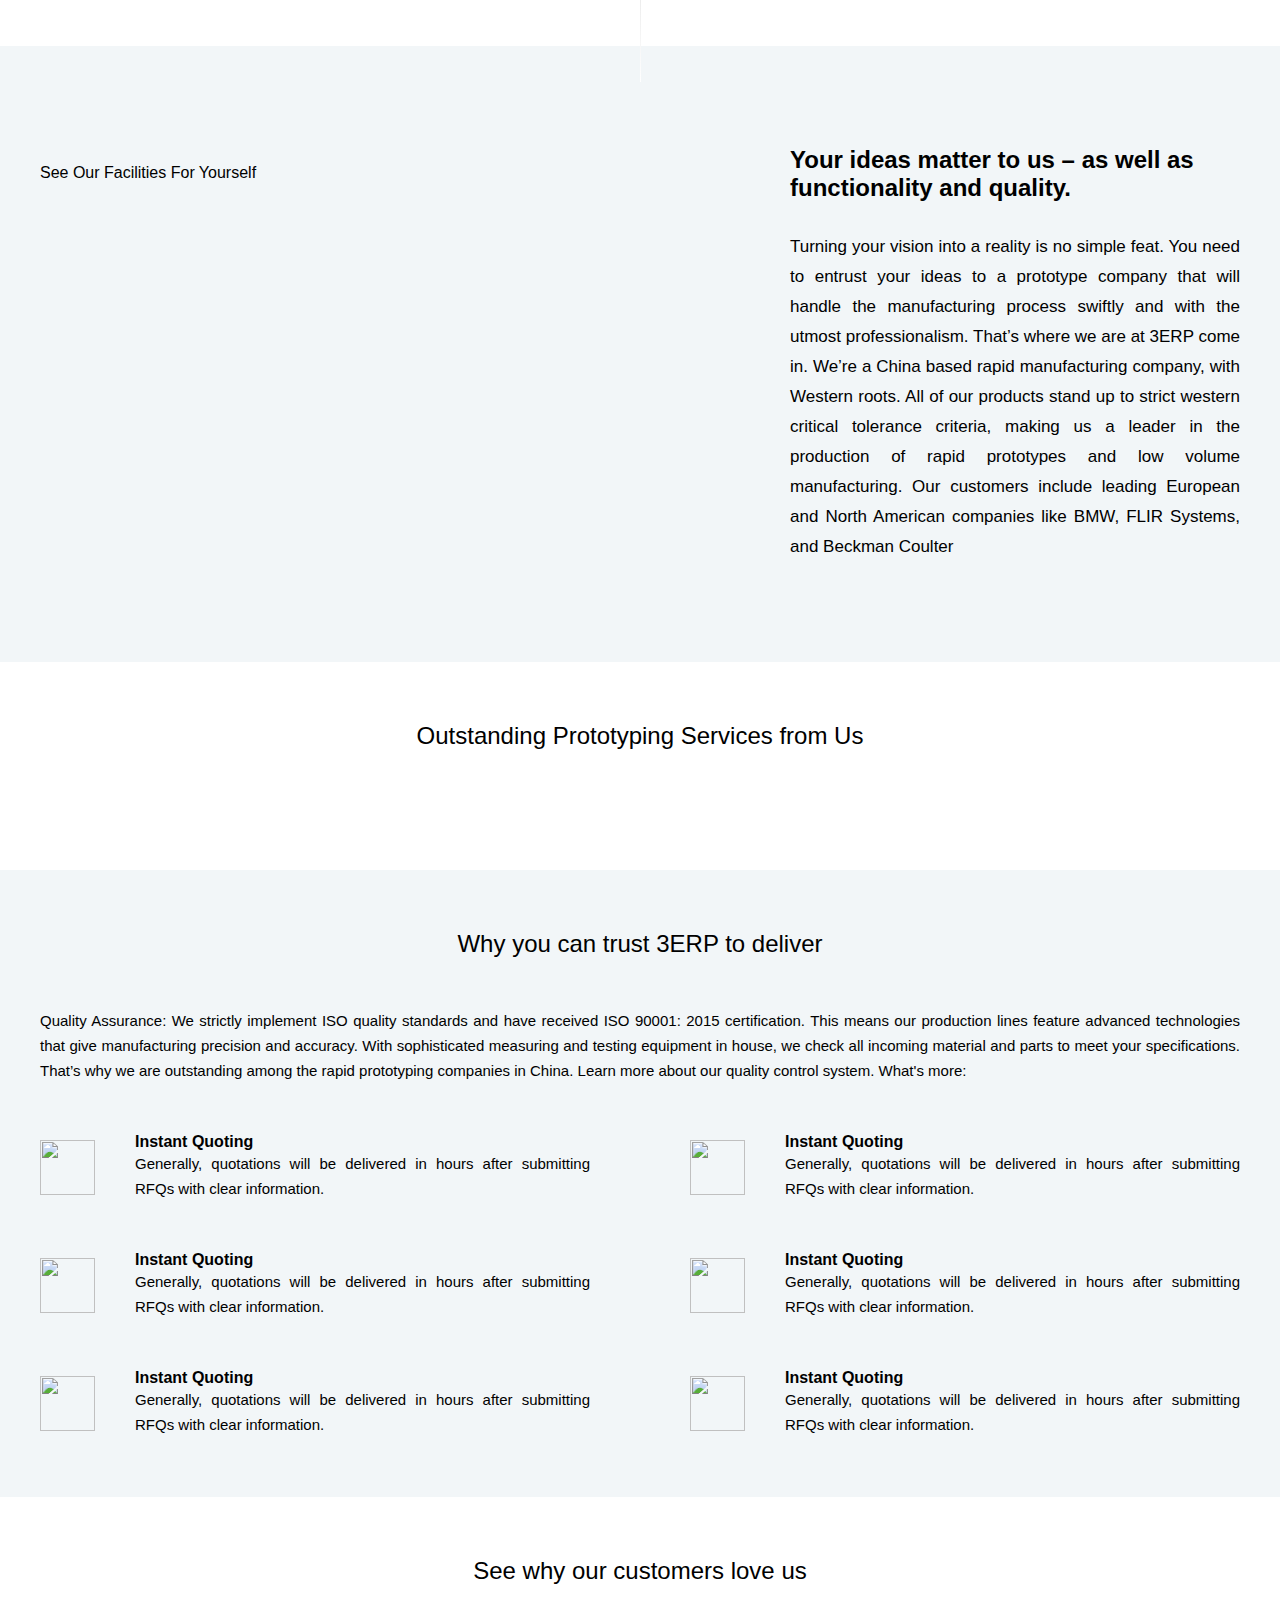
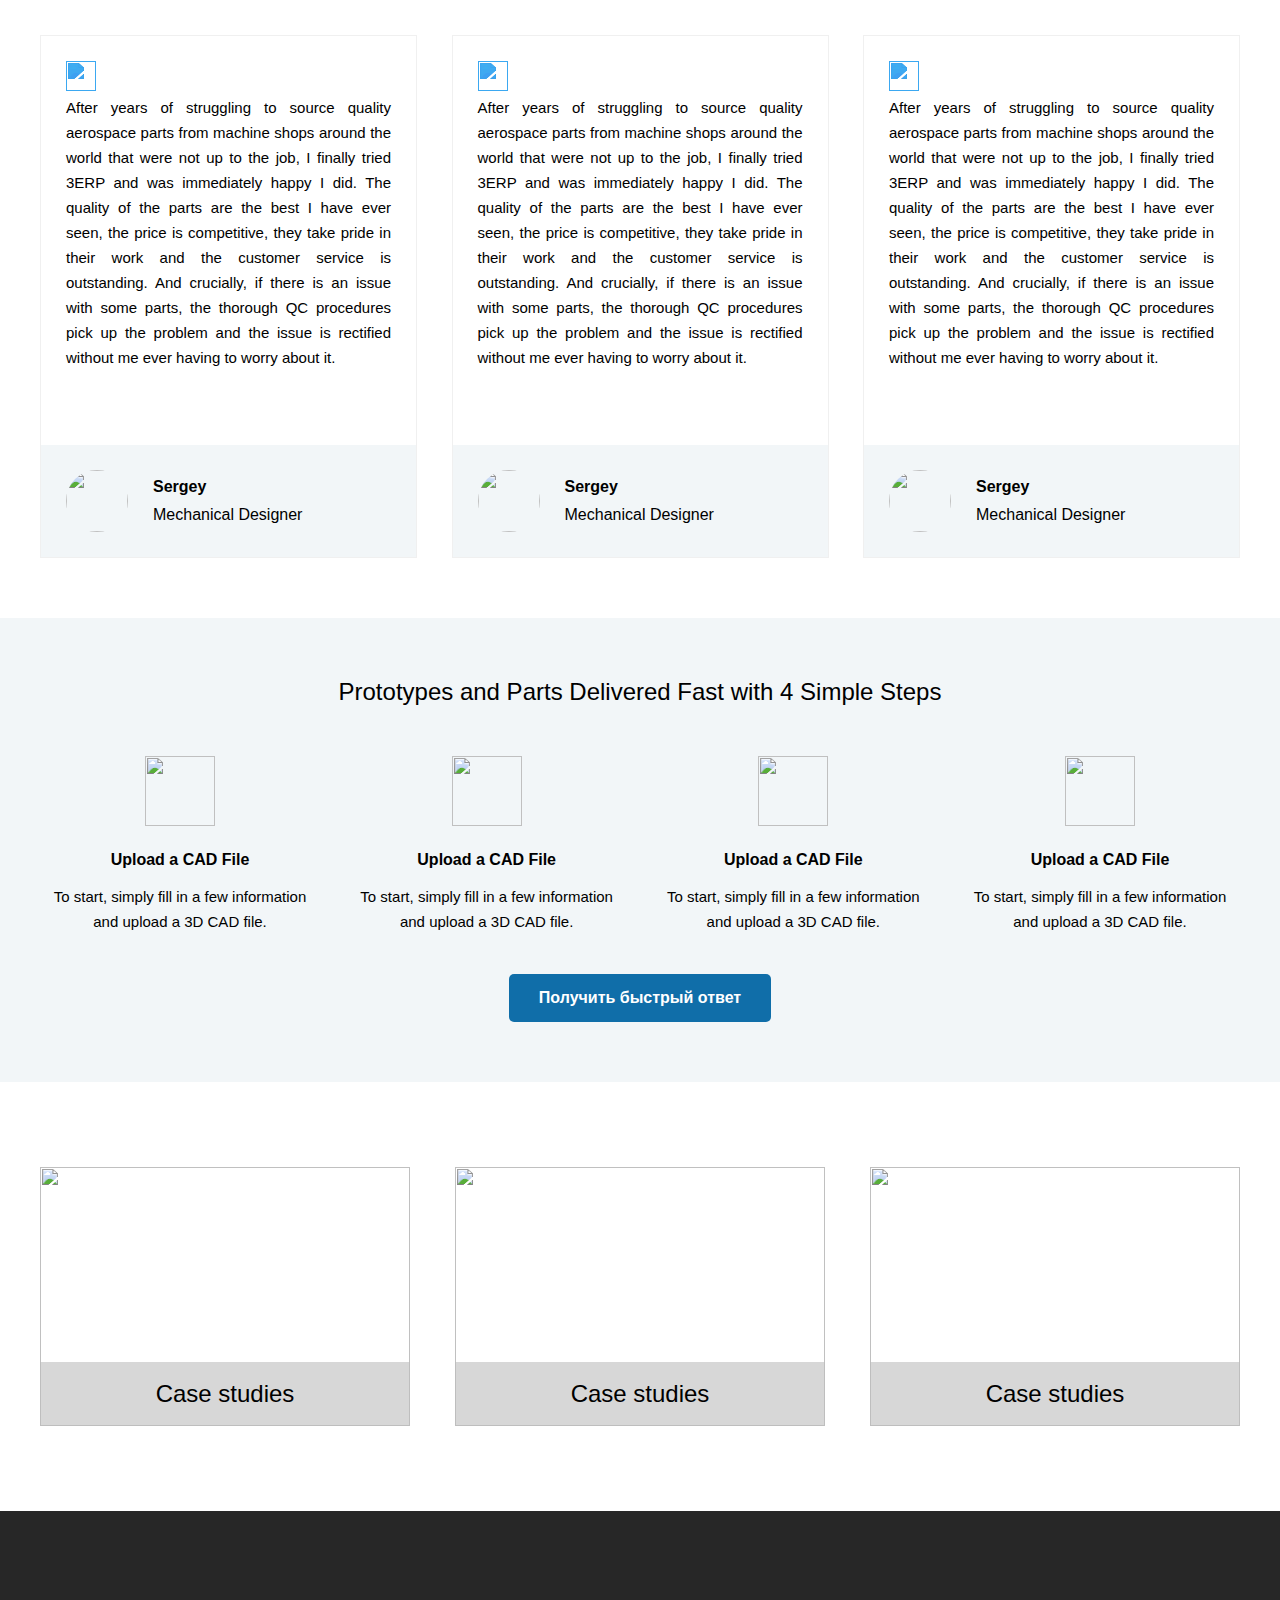
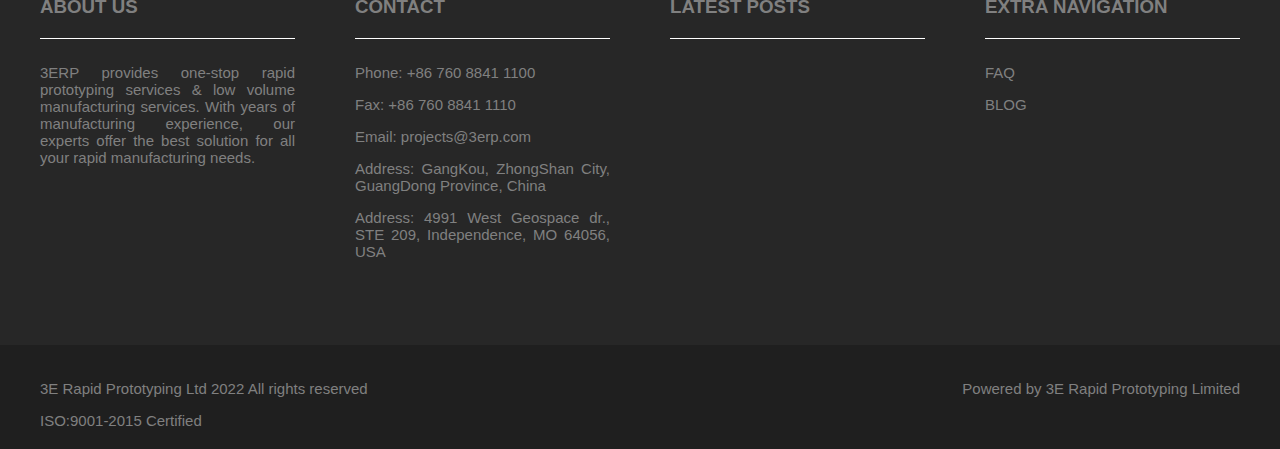
==== commit 244d4686: "refactor: fix name" ====
--- a/index.html
+++ b/index.html
@@ -16,7 +16,7 @@
             <img src="/TECH/assets/images/logo.png" alt="logo" width="70" height="70">
           </div>
           <div class="logo_name">
-            <h1>Урал ПТК</h1>
+            <h1>Урал НПК</h1>
             <p class="logo_description">Наш слоган тут</p>
           </div>
         </div>   
